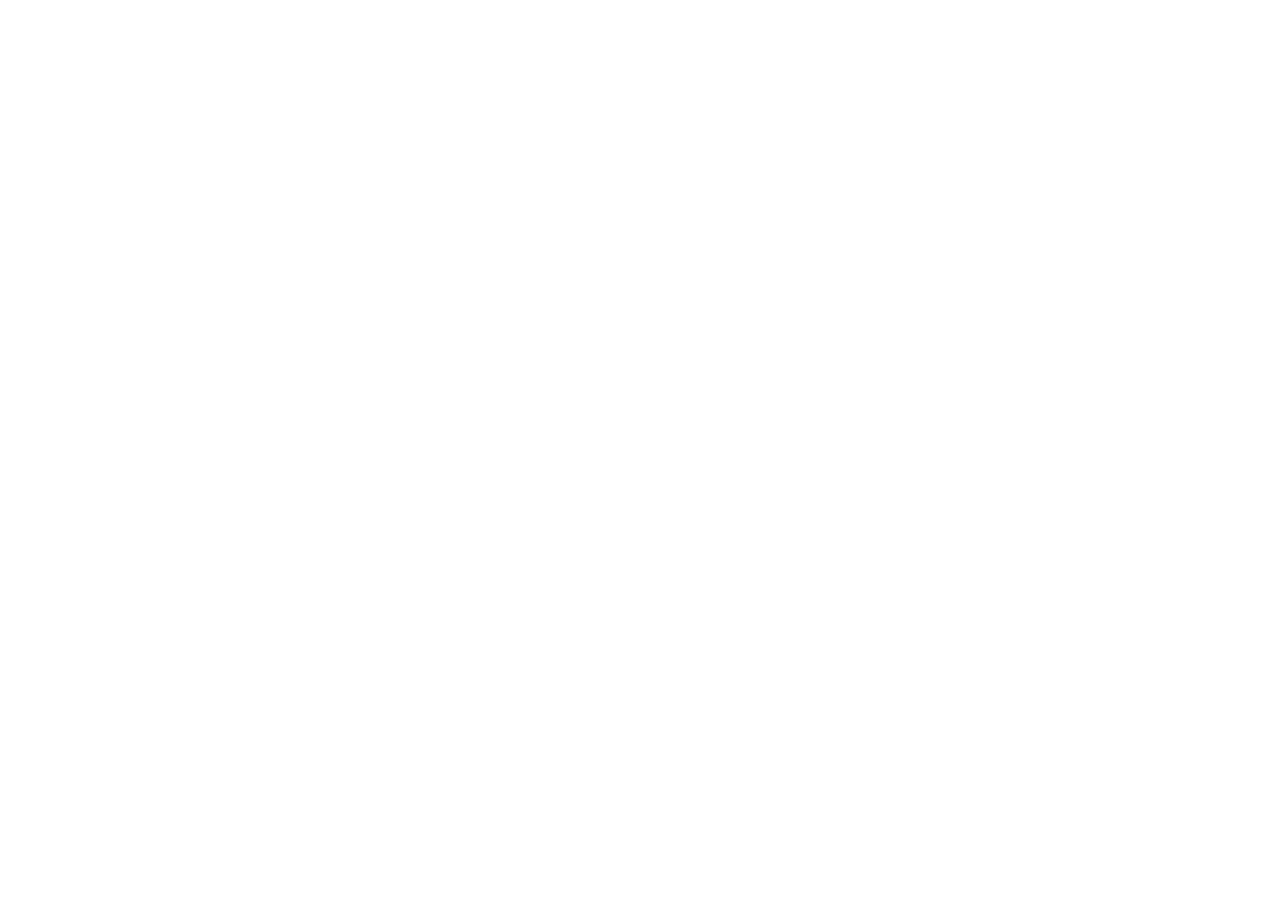
==== index.html @ 44164fd9 "initial commit" ====
<!DOCTYPE html>
<html lang="en">
<head>
    <meta charset="UTF-8">
    <meta http-equiv="X-UA-Compatible" content="IE=edge">
    <meta name="viewport" content="width=device-width, initial-scale=1.0">
    <link rel="stylesheet" href="style.css">
    <title>Document</title>
</head>
<body>
    
</body>
</html>
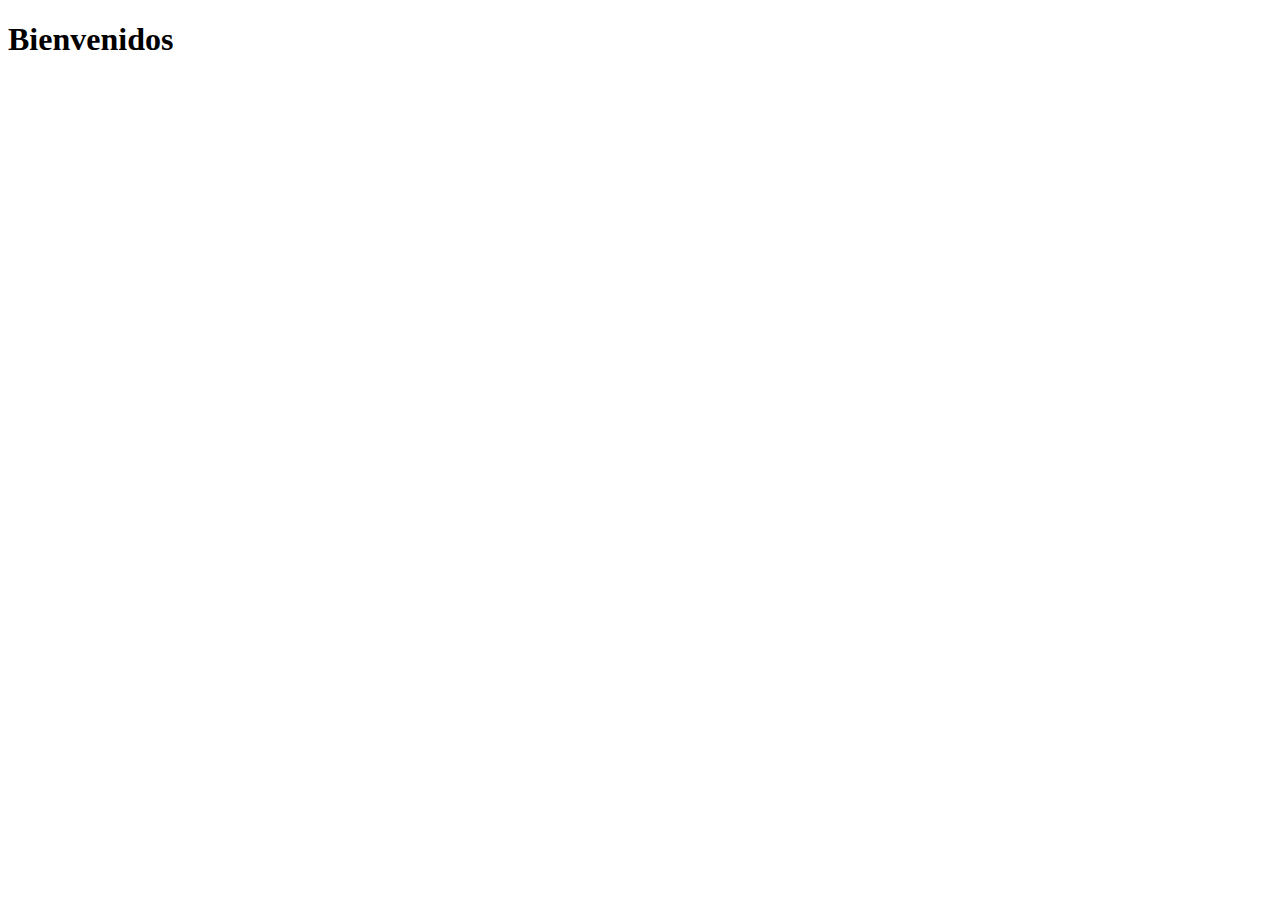
==== commit 5d0c5449: "Update index.html" ====
--- a/index.html
+++ b/index.html
@@ -8,6 +8,6 @@
     <title>Document</title>
 </head>
 <body>
-    
+    <h1>Bienvenidos</h1>
 </body>
-</html>+</html>
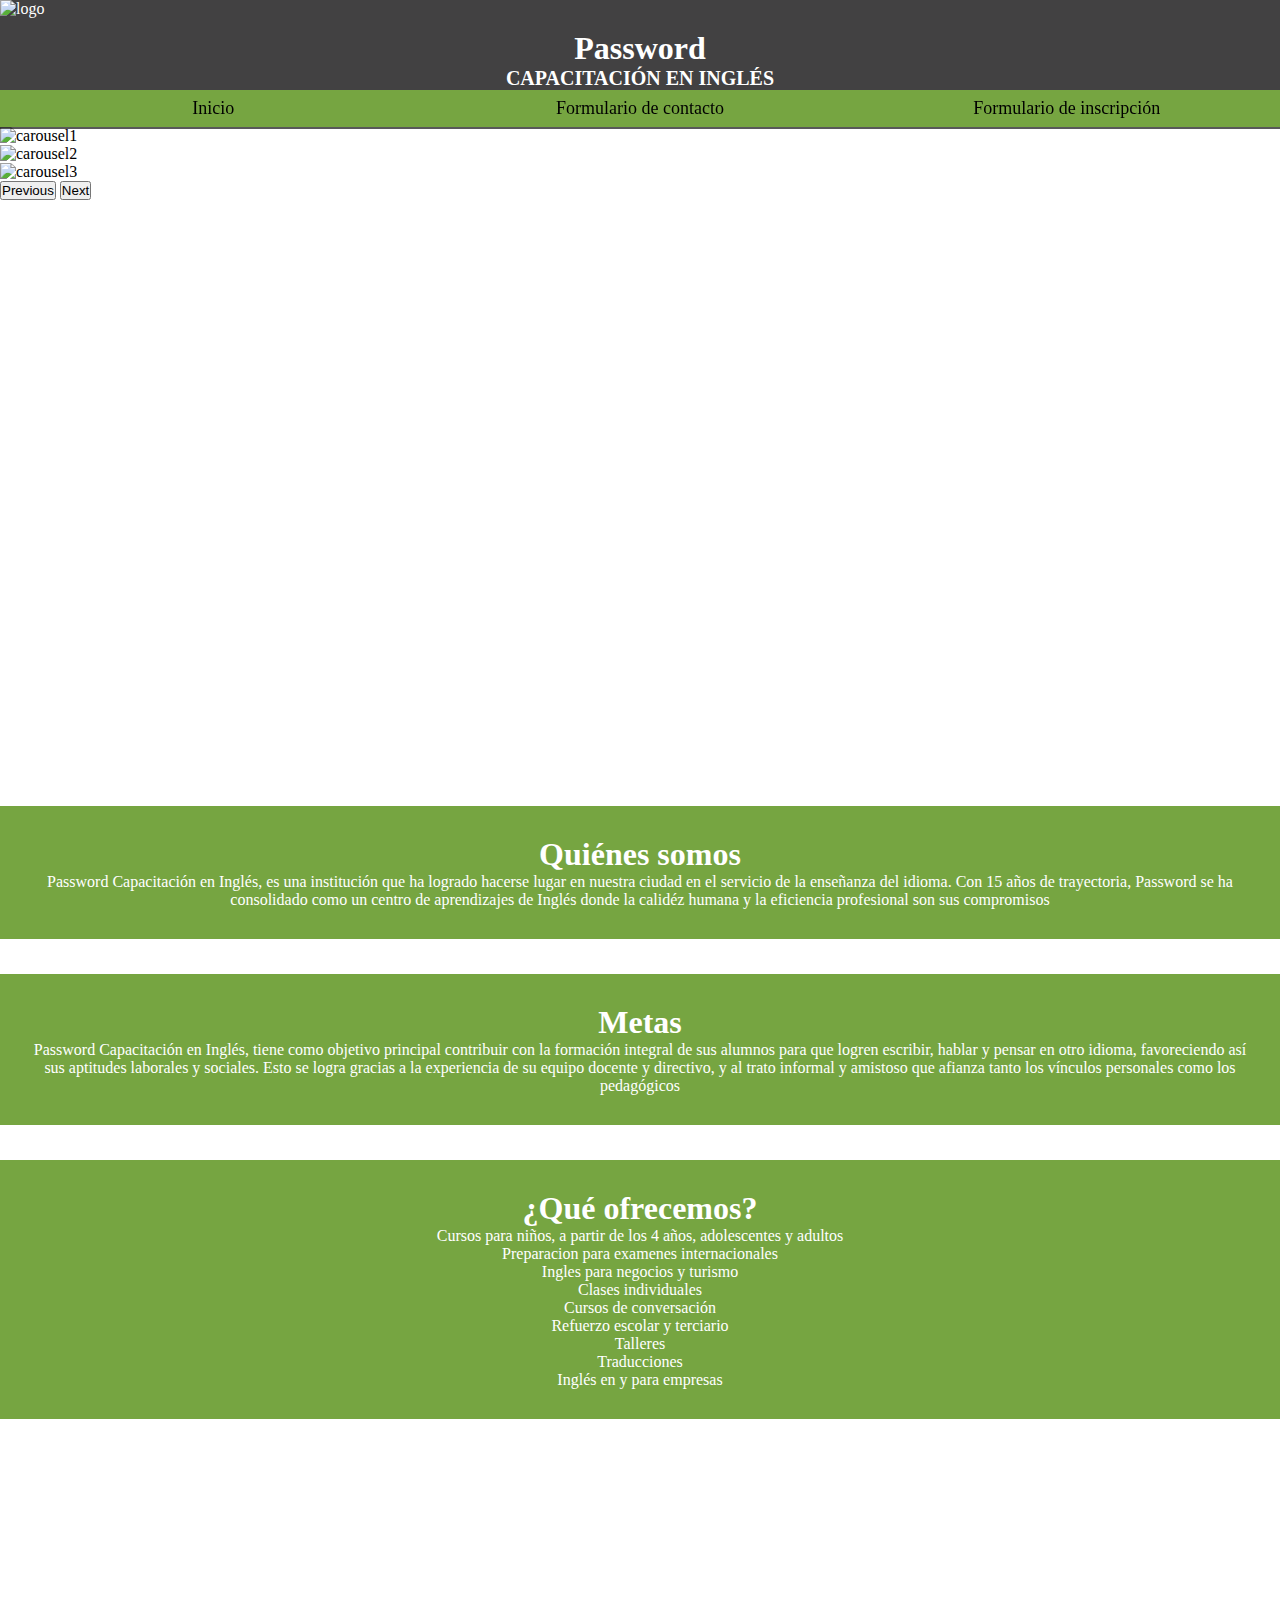
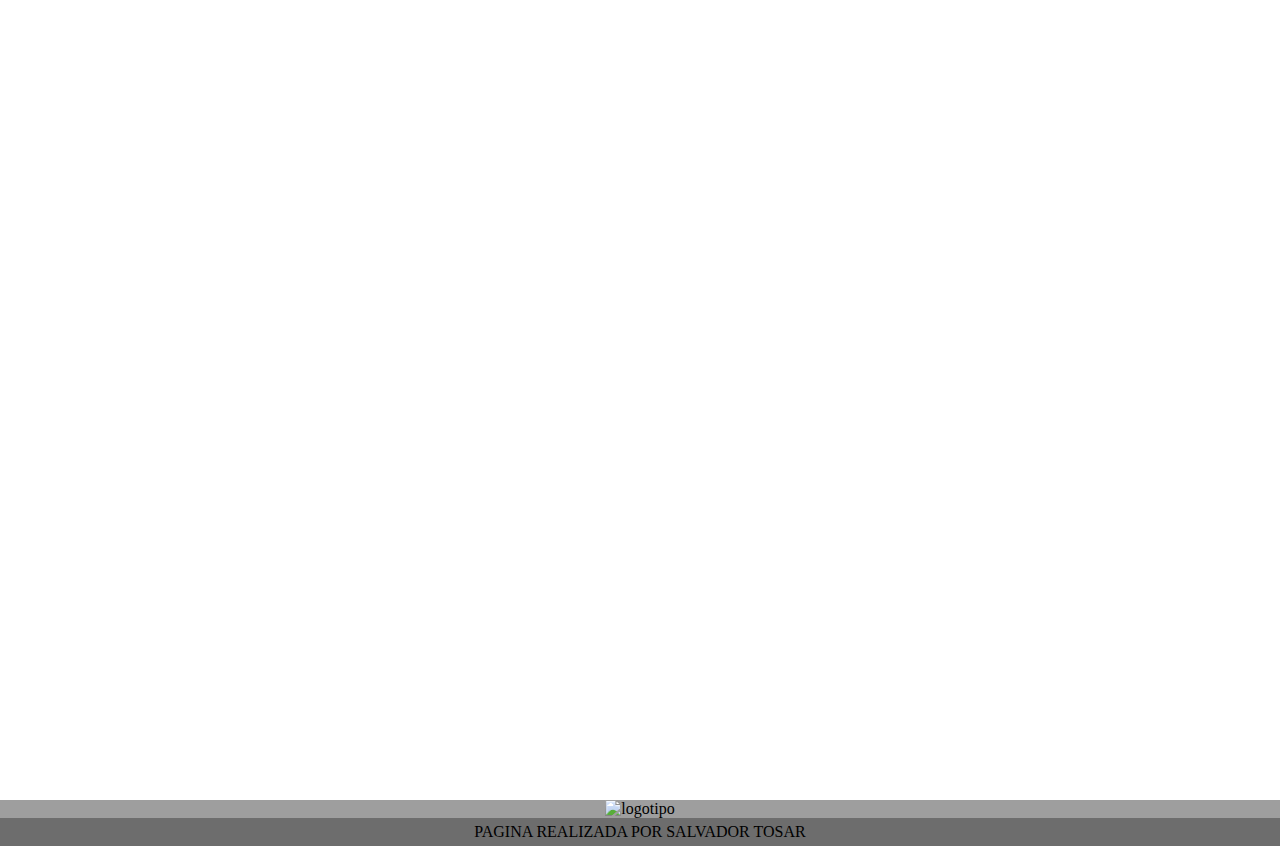
==== commit 73c47821: "Add files via upload" ====
--- a/index.html
+++ b/index.html
@@ -1,13 +1,180 @@
 <!DOCTYPE html>
 <html lang="en">
-<head>
-    <meta charset="UTF-8">
-    <meta http-equiv="X-UA-Compatible" content="IE=edge">
-    <meta name="viewport" content="width=device-width, initial-scale=1.0">
-    <link rel="stylesheet" href="style.css">
-    <title>Document</title>
-</head>
-<body>
-    <h1>Bienvenidos</h1>
-</body>
-</html>
+    <head>
+        <meta charset="UTF-8">
+        <meta http-equiv="X-UA-Compatible" content="IE=edge">
+        <meta name="viewport" content="width=device-width, initial-scale=1.0">
+        <link href="https://cdn.jsdelivr.net/npm/bootstrap@5.2.0-beta1/dist/css/bootstrap.min.css" rel="stylesheet"
+        integrity="sha384-0evHe/X+R7YkIZDRvuzKMRqM+OrBnVFBL6DOitfPri4tjfHxaWutUpFmBp4vmVor" crossorigin="anonymous">
+        <link href="https://unpkg.com/aos@2.3.1/dist/aos.css" rel="stylesheet">
+        <script src="https://unpkg.com/aos@2.3.1/dist/aos.js"></script>
+        <link rel="stylesheet" href="style.css">
+        <link rel="icon" type="image/x-icon" href="imagenes/logo.png">
+        <title>Password - Capacitación en Inglés</title>
+    </head>
+    <body>
+        <header>
+            <img id="logo" src="imagenes/logo.png" alt="logo">
+            <div id="titulos">
+                <h1 id="titulo1">Password</h1>
+                <h2 id="titulo2">Capacitación en Inglés</h2>
+            </div>
+        </header>
+        <nav>
+            <div class="elementos"><a href="#titulos">Inicio</a></li></div>
+            <div class="elementos"><a href="#formcontacto">Formulario de contacto</a></div>
+            <div class="elementos"><a href="ingreso.html">Formulario de inscripción</a></div>
+        </nav>
+        <div id="carouselExampleControls" class="carousel slide" data-bs-ride="carousel">
+            <div class="carousel-inner">
+                <div class="carousel-item active">
+                    <img src="imagenes/carousel1.jpeg" class="d-block w-100" alt="carousel1">
+                </div>
+                <div class="carousel-item">
+                    <img src="imagenes/carousel2.jpg" class="d-block w-100" alt="carousel2">
+                </div>
+                <div class="carousel-item">
+                    <img src="imagenes/carousel3.jpg" class="d-block w-100" alt="carousel3">
+                </div>
+            </div>
+            <button class="carousel-control-prev" type="button" data-bs-target="#carouselExampleControls"
+                data-bs-slide="prev">
+                <span class="carousel-control-prev-icon" aria-hidden="true"></span>
+                <span class="visually-hidden">Previous</span>
+            </button>
+            <button class="carousel-control-next" type="button" data-bs-target="#carouselExampleControls"
+                data-bs-slide="next">
+                <span class="carousel-control-next-icon" aria-hidden="true"></span>
+                <span class="visually-hidden">Next</span>
+            </button>
+        </div>
+        <main>
+            <div id="asideleft">
+                <p data-aos="fade-right">Dream big</p>
+            </div>
+            <aside>
+                <p data-aos="fade-left">Maque it happen</p>
+            </aside>
+
+            <div id="lugar">
+                <div id="izquierda" data-aos="fade-right">
+                    <div class="texto">
+                        <h1 class="subtitulo">Encontranos</h1>
+                        <p class="parrafo">En avenida Savio, entre Garibaldi y Ameghino
+                        </p>
+                    </div>
+                </div>
+                <a href="https://goo.gl/maps/YheiQY8ZgqeruySHA" target="_blank">
+                    <img id="iubicacion" src="imagenes/ubicacion.png" data-aos="zoom-in">
+                </a>
+                <div id="derecha" data-aos="fade-left">
+                    <div class="texto">
+                        <h1 class="subtitulo">Horarios</h1>
+                        <p class="parrafo">Lun a Jue: 9.30 a 12.30-14 a 20<br>Vie: 9.30 a 12.30-16.30 a 20
+                        </p>
+                    </div>
+                </div>
+            </div>
+            <div id="nosotros">
+                <img id="inosotros" src="imagenes/nosotros.jpg" data-aos="fade-right">
+                <div class="texto">
+                    <h1 class="subtitulo">Quiénes somos</h1>
+                    <p class="parrafo">Password Capacitación en Inglés, es una institución que ha logrado 
+                    hacerse lugar en nuestra ciudad en el servicio de la enseñanza del idioma. Con 15 años de 
+                    trayectoria, Password se ha consolidado como un centro de aprendizajes de Inglés donde la 
+                    calidéz humana y la eficiencia profesional son sus compromisos
+                    </p>
+                </div>
+            </div>
+            <div id="metas">
+                <img id="imetas" src="imagenes/metas.jfif" data-aos="fade-left">
+                <div class="texto">
+                    <h1 class="subtitulo">Metas</h1>
+                    <p class="parrafo">Password Capacitación en Inglés, tiene como objetivo principal contribuir 
+                    con la formación integral de sus alumnos para que logren escribir, hablar y pensar en otro idioma, 
+                    favoreciendo así sus aptitudes laborales y sociales.
+                    Esto se logra gracias a la experiencia de su equipo docente y directivo, y al trato informal y 
+                    amistoso que afianza tanto los vínculos personales como los pedagógicos
+                    </p>
+                </div>
+            </div>
+            <div id="ofrecemos">
+                <img id="iofrecemos" src="imagenes/ofrecemos.jpg" data-aos="fade-right">
+                <div class="texto">
+                    <h1 class="subtitulo">¿Qué ofrecemos?</h1>
+                    <p class="parrafo">
+                        <ul>
+                            <li>Cursos para niños, a partir de los 4 años, adolescentes y adultos</li>
+                            <li>Preparacion para examenes internacionales</li>
+                            <li>Ingles para negocios y turismo</li>
+                            <li>Clases individuales</li>
+                            <li>Cursos de conversación</li>
+                            <li>Refuerzo escolar y terciario</li>
+                            <li>Talleres</li>
+                            <li>Traducciones</li>
+                            <li>Inglés en y para empresas</li>
+                        </ul>
+                    </p>
+                </div>
+            </div>
+            <div id="equipo" data-aos="fade-up">
+                <h1 class="subtitulo">Nuestro equipo directivo</h1>
+                <table id="table">
+                    <tr>
+                    <td><img class="directivos" src="imagenes/florencia.png" alt="florencia"></td>
+                    <td><img class="directivos" src="imagenes/cecilia.png" alt="cecilia"></td>
+                    <td><img class="directivos" src="imagenes/ines.png" alt="ines"></td>
+                    <td><img class="directivos" src="imagenes/romina.png" alt="romina"></td>
+                    </tr>
+                    <tr>
+                    <td>Maria Florencia Ramirez</td>
+                    <td>Cecilia Bertero</td>
+                    <td>Ines Ros</td>
+                    <td>Romina Boscaroli</td>
+                    </tr>
+                </table>
+            </div>
+            <iframe width="320" height="499" src="https://www.youtube.com/embed/DXoxJXu4oP0" 
+            title="Password - Capacitación en Inglés" frameborder="0" 
+            allow="accelerometer; autoplay; clipboard-write; encrypted-media; gyroscope; picture-in-picture" 
+            allowfullscreen></iframe>
+            <div id="formcontacto" data-aos="flip-left">
+                <h1 id="contacto">Contactate</h1>
+                <form action="" method="">
+                    <input type="text" name="nombre" maxlength="20" placeholder="Nombre" required>
+                    <input type="email" name="email" maxlength="30" placeholder="Correo" required>
+                    <input type="number" name="telefono" maxlength="15" placeholder="Telefono" required>
+                    <input type="text" name="asunto" maxlength="20" placeholder="Asunto" required>
+                    <textarea cols="1" rows="6" maxlength="500" placeholder="Mensaje" required></textarea>
+                    <input type="submit" value="Enviar">
+                </form>
+            </div>
+            <div id="redes" data-aos="flip-right">
+                <h1 id="tredes">Nuestras redes</h1>
+                <div id="instagram">
+                    <a href="https://www.instagram.com/password.cei/" target="_blank">
+                    <img class="iconos" src="imagenes/ig.png"></a>
+                </div>
+                <div id="whatsapp">
+                    <a href="https://api.whatsapp.com/send?phone=3364283630"
+                    Class="btn-wsp" target="_blank">
+                    <img class="iconos" src="imagenes/wsp.png"></a>
+                </div>
+                <div id="facebook">
+                    <a href="https://es-la.facebook.com/password.cei/" target="_blank">
+                    <img class="iconos" src="imagenes/face.png"></a>
+                </div>
+            </div>
+        </main>
+        <footer>
+            <div id="imagenfooter"><img id="logotipo" src="imagenes/logotipo.png" alt="logotipo"></div>
+            <p id="creditos">Pagina realizada por Salvador Tosar</p>
+        </footer>
+        <script src="https://cdn.jsdelivr.net/npm/bootstrap@5.2.0-beta1/dist/js/bootstrap.bundle.min.js"
+        integrity="sha384-pprn3073KE6tl6bjs2QrFaJGz5/SUsLqktiwsUTF55Jfv3qYSDhgCecCxMW52nD2"
+        crossorigin="anonymous"></script>
+        <script>
+            AOS.init();
+        </script>
+    </body>
+</html>--- a/style.css
+++ b/style.css
@@ -0,0 +1,263 @@
+/*Limpieza de preformato*/
+*{
+    margin: 0;
+    padding: 0;
+    box-sizing: 0;
+}
+/*Formato*/
+body{
+    display: grid;
+    grid-template-columns: 1fr 1fr 1fr 1fr;
+    background-image: url("imagenes/fondo.jfif");
+    background-repeat:no-repeat;
+    background-size: 50%;
+    background-position: center;
+    background-attachment: fixed;
+}
+header{
+    background-color: #424142;
+    grid-column: 1/5;
+    color: white;
+    display: grid;
+    grid-template-columns: 1fr 1fr 1fr;
+}
+    #titulos{
+        padding-top: 30px;
+        grid-column: 2/3;
+        text-align: center;
+    }
+    #titulo1{
+        font-family: Times New Roman;
+        font-size: 2rem;
+        text-decoration: none;
+    }
+    #titulo2{
+        text-transform: uppercase;
+        font-size: 20px;
+        font-family: calibri;
+        text-decoration: none;
+    }
+
+/*Barra de navegación*/
+nav{
+    width: 100%;
+    display: grid;
+    grid-template-columns: 1fr 1fr 1fr;
+    border: none;
+    text-align: center;
+    background-color: #76a541;
+    overflow: hidden;
+    position: -webkit-sticky;
+    position: sticky;
+    top:0%;
+    z-index: 2;
+    grid-column: 1/5;
+    box-shadow: 0px 2px rgba(0, 0, 0, 0.651);
+}
+.elementos a{
+    display: block;
+    color: black;
+    text-align: center;
+    padding: 8px 8px;
+    text-decoration: none;
+    font-size: 18px;
+    font-family: calibri;
+}
+.elementos a:hover {
+    background-color: rgb(39, 39, 39);
+    color: white;
+}
+/*Carousel*/
+.carousel{
+    grid-column: 1/6;
+}
+.d-block{
+    height: 500px;
+}
+main{
+    grid-column: 1/5;
+    background-color: none;
+    display: grid;
+    grid-template-columns: 1fr 1fr 1fr 1fr 1fr;
+}
+#asideleft{
+    grid-column: 1/2;
+    background-color: none;
+    text-align: center;
+    padding-top: 200px;
+    padding-bottom: 200px;
+    font-family: cursive;
+    font-weight: bolder;
+    text-transform: uppercase;
+}
+aside{
+    grid-column: 5/6;
+    background-color: none;
+    text-align: center;
+    padding-top: 200px;
+    padding-bottom: 200px;
+    font-family: cursive;
+    font-weight: bolder;
+    text-transform: uppercase;
+}
+#lugar{
+    grid-column: 1/6;
+    display: grid;
+    grid-template-columns: 1fr 1fr 1fr;
+}
+#metas{
+    grid-column: 1/6;
+    background-color: white;
+    padding: 5px 0px 5px 0px;
+}
+#nosotros{
+    grid-column: 1/6;
+    background-color: white;
+    padding: 5px 0px 5px 0px;
+}
+#ofrecemos{
+    grid-column: 1/6;
+    background-color: white;
+    padding: 5px 0px 5px 0px;
+}
+ul{
+    list-style-type: none;    
+}
+.texto{
+    background-color: #76a541;
+    text-align: center;
+    font-family: cursive;
+    margin-top: 25px;
+    padding: 30px;
+    color: white;
+}
+.parrafo{
+    background-color: #76a541;
+}
+#equipo{
+    grid-column: 1/6;
+    text-align: center;
+    background-color: white;
+}
+#table{
+    text-align: center;
+    background-color: white;
+    border: 2px solid black;
+    text-align: center;
+    width: 100%;
+}
+iframe{
+    margin-top: 5px;
+    grid-column: 3/4;
+}
+#contacto{
+    text-align: center;
+    color: #cccccc;
+}
+    /*Formulario*/
+    #formcontacto{
+        grid-column: 1/4;
+        background-color: rgb(19, 90, 19);
+        font-family: calibri;
+        border-radius: 20px;
+    }
+    form{
+        display: grid;
+        text-align: center;
+        align-items: center;
+        grid-template-columns: 1fr 1fr 1fr 1fr;
+        padding: 30px;
+        gap: 10px;
+    }
+    input[type=text], input[type=email], input[type=number]{
+        padding: 5px;
+        font-size: 15px;
+        background-color: #cccccc;
+        border-color: grey;
+        color: black;
+    }
+    input[type=text]{
+        grid-column: 1/6;
+    }
+    input[type=email]{
+        grid-column: 1/5;
+    }
+    input[type=number]{
+        grid-column: 5/6;
+    }
+    input[type=submit]{
+        border: none;
+        color: white;
+        background-color: black;
+        padding: 15px 70px;
+        cursor: pointer;
+        grid-column: 2/5;
+    }
+    textarea{
+        font-size: 15px;
+        padding: 5px;
+        resize: none;
+        background-color: #cccccc;
+        grid-column: 1/6;
+        color: white;
+    }
+    ::placeholder{
+        color: black;
+    }
+#redes{
+    grid-column: 4/6;
+    background-color: #cccccc;
+    display:grid;
+    grid-template-columns: 1fr 1fr 1fr;
+    text-align: center;
+    border-radius: 20px;
+}
+#tredes{
+    grid-column: 1/4;
+    color: rgb(19, 90, 19);
+    text-align: center;
+}
+footer{
+    background-color: #6d6d6d;
+    grid-column: 1/6;
+    text-align: center;
+
+}
+#creditos{
+    text-transform: uppercase;
+    font-family:'Times New Roman';
+    padding: 5px;
+}
+/*Imagenes*/
+#logo{
+    width: 25%;
+}
+#logotipo{
+    width: 300px;
+    background-color: #9e9e9e;
+}
+#imagenfooter{
+    width: 100%;
+    background-color: #9e9e9e;
+}
+.directivos{
+    border-radius: 100%;
+}
+.iconos{
+    width: 100px;
+}
+#imetas{
+    float: right;
+    margin-right: 10px;
+    width: 500px;
+}
+#inosotros{
+    float: left;
+    margin-left: 10px;
+    width: 500px;
+}
+#iofrecemos{
+    float: left;
+    margin-left: 10px;
+    width: 500px;
+}
